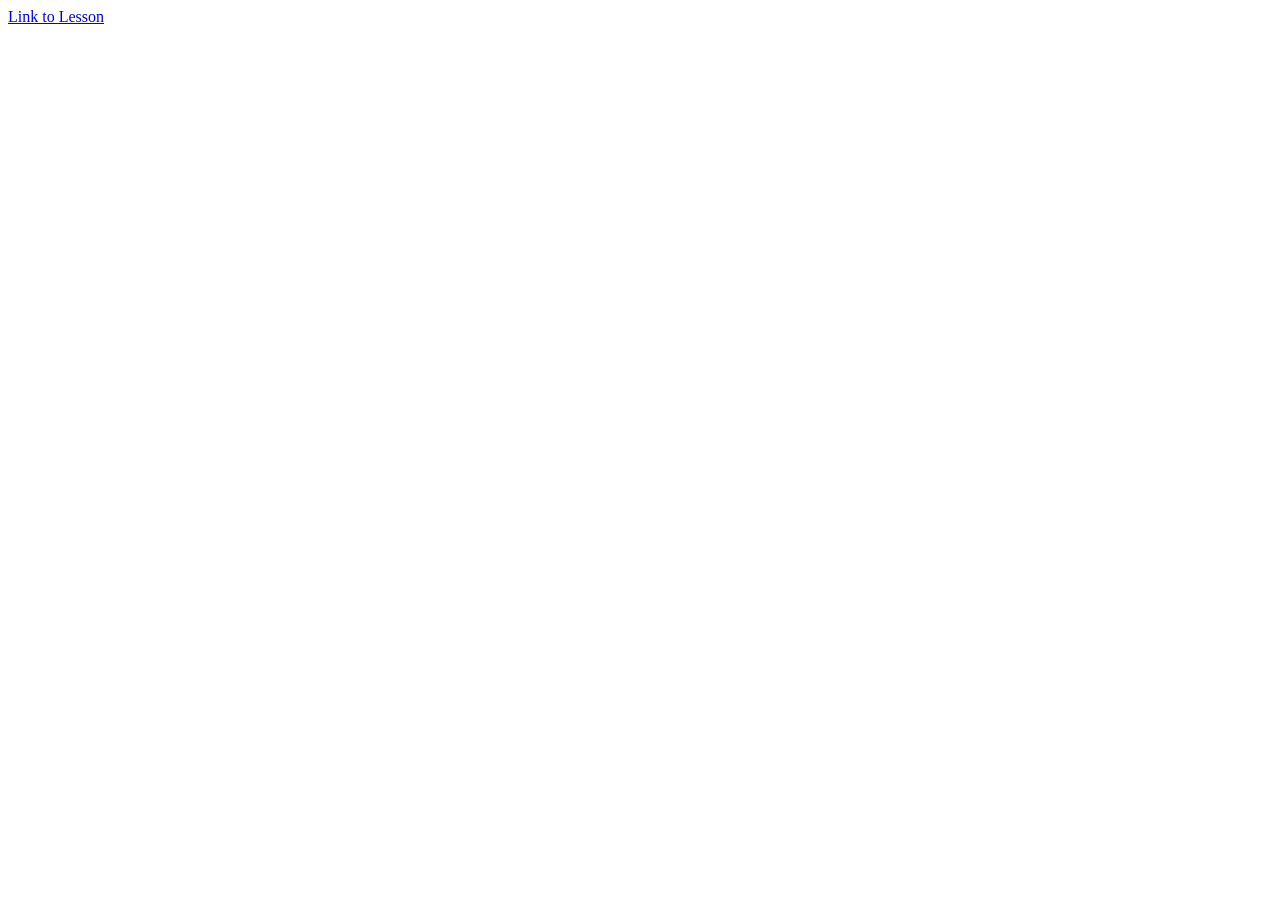
==== index.html @ 6204cfd4 "index.html created + added .gitignore" ====
﻿<!DOCTYPE html>

<html lang="en" xmlns="http://www.w3.org/1999/xhtml">
<head>
    <meta charset="utf-8" />
    <title></title>
</head>
<body>
    <a href="mathe5_lerntrainer-9.html">Link to Lesson</a>
</body>
</html>
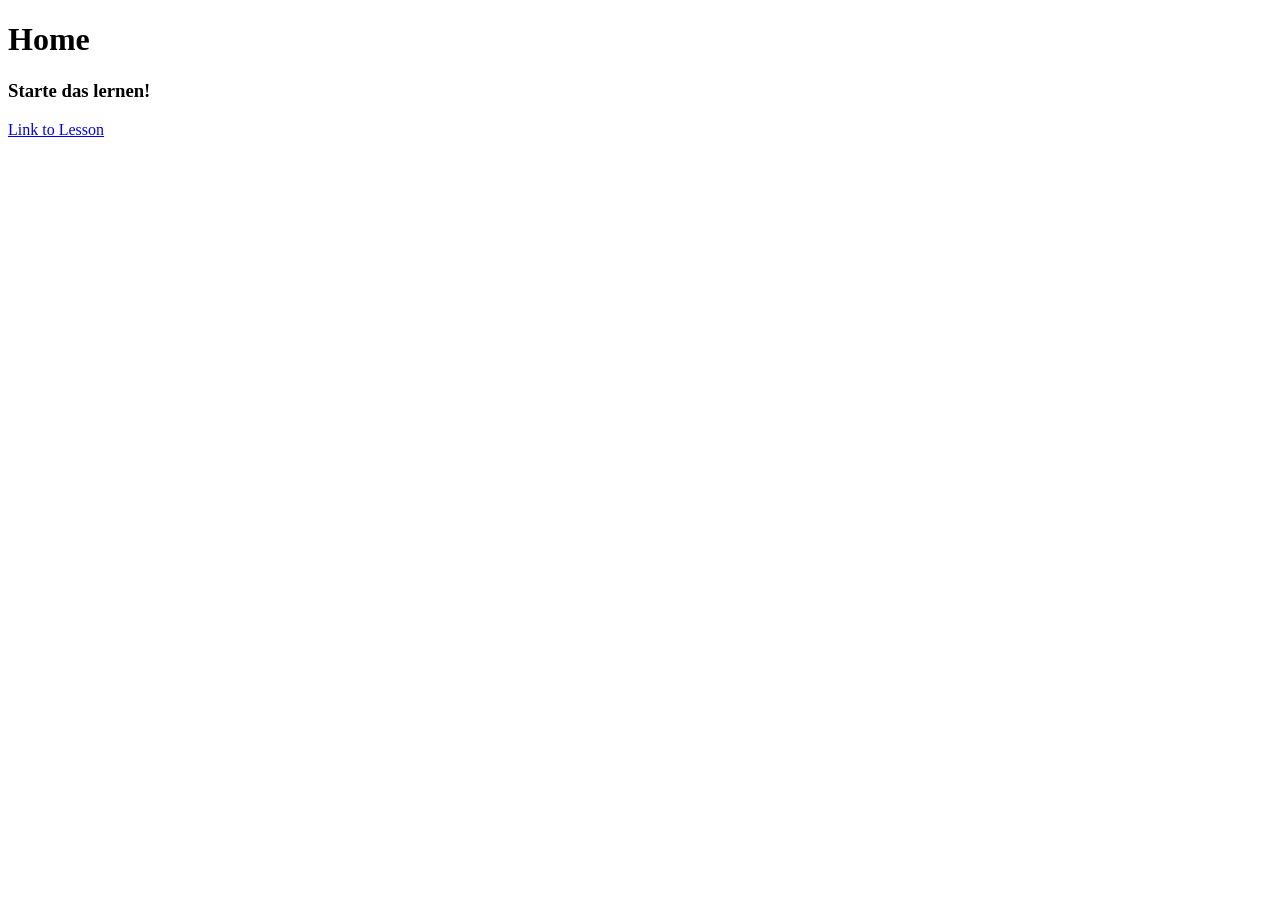
==== commit 620e13d5: "added better home" ====
--- a/index.html
+++ b/index.html
@@ -6,6 +6,8 @@
     <title></title>
 </head>
 <body>
+    <h1>Home</h1>
+    <h3>Starte das lernen!</h3>
     <a href="mathe5_lerntrainer-9.html">Link to Lesson</a>
 </body>
 </html>
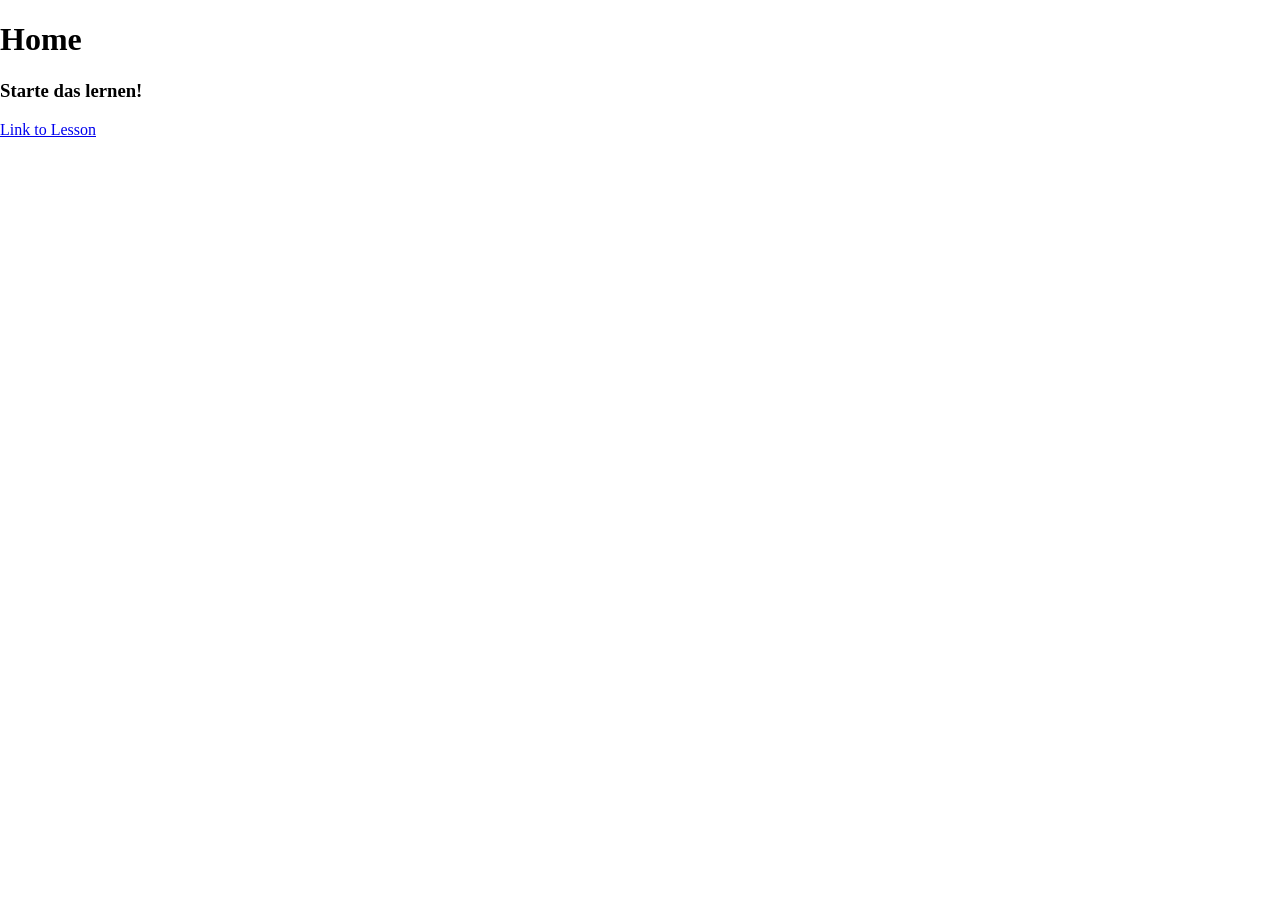
==== commit 32c35df8: "CSS added" ====
--- a/index.html
+++ b/index.html
@@ -3,7 +3,8 @@
 <html lang="en" xmlns="http://www.w3.org/1999/xhtml">
 <head>
     <meta charset="utf-8" />
-    <title></title>
+    <title>Home</title>
+    <link rel="stylesheet" href="style.css" />  
 </head>
 <body>
     <h1>Home</h1>
--- a/style.css
+++ b/style.css
@@ -0,0 +1,17 @@
+﻿.card {
+    background: white;
+    border-radius: 18px;
+    padding: 22px;
+    margin: 12px 0;
+    box-shadow: 0 3px 18px #00000012
+}
+
+body {
+    margin: 0
+}
+
+.wrap {
+    max-width: 760px;
+    margin: auto;
+    padding: 18px
+}
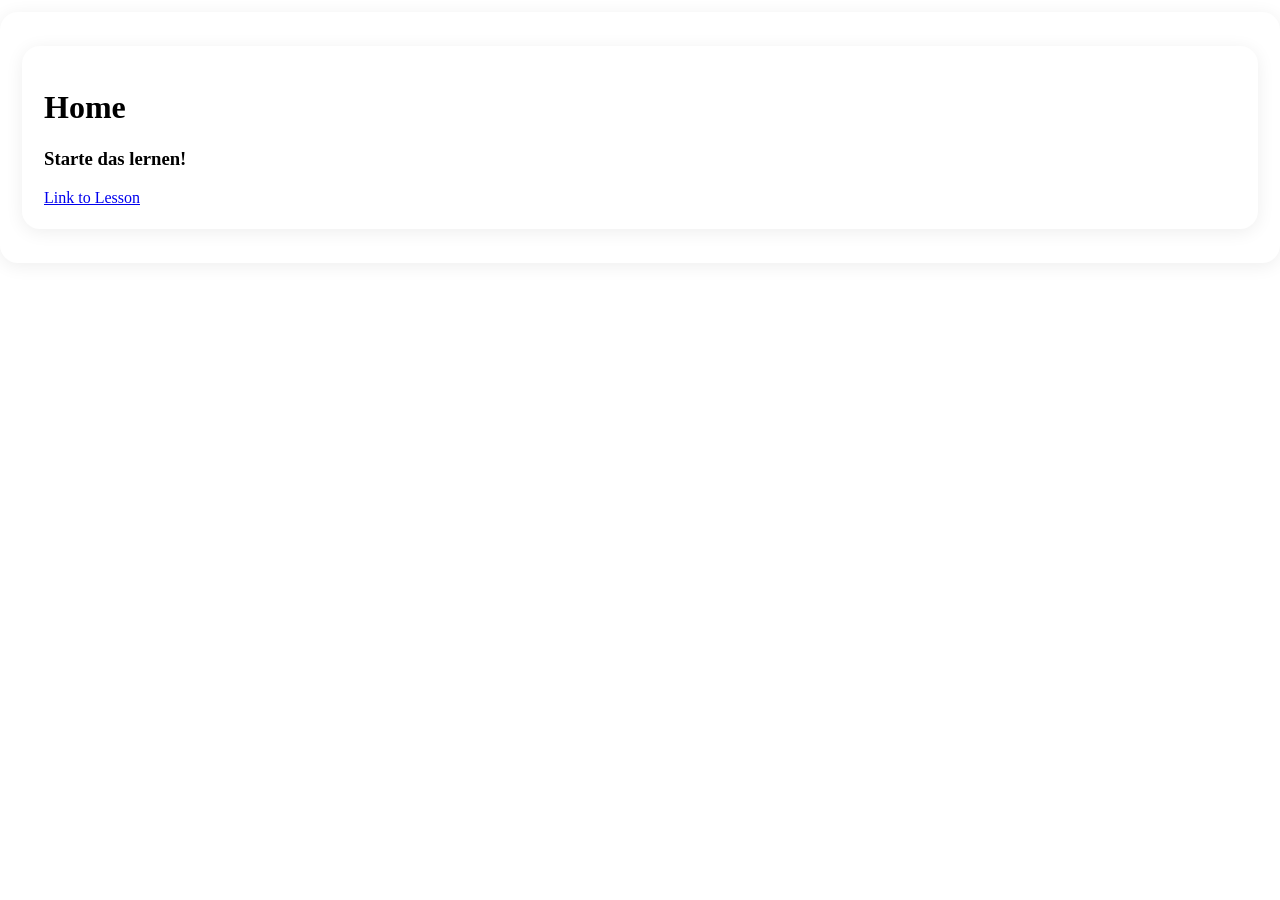
==== commit c3331f93: "change to .card" ====
--- a/index.html
+++ b/index.html
@@ -7,8 +7,12 @@
     <link rel="stylesheet" href="style.css" />  
 </head>
 <body>
-    <h1>Home</h1>
-    <h3>Starte das lernen!</h3>
-    <a href="mathe5_lerntrainer-9.html">Link to Lesson</a>
+    <div class="card">
+        <div class="card">
+            <h1>Home</h1>
+            <h3>Starte das lernen!</h3>
+            <a href="mathe5_lerntrainer-9.html">Link to Lesson</a>
+        </div>
+    </div>
 </body>
 </html>
